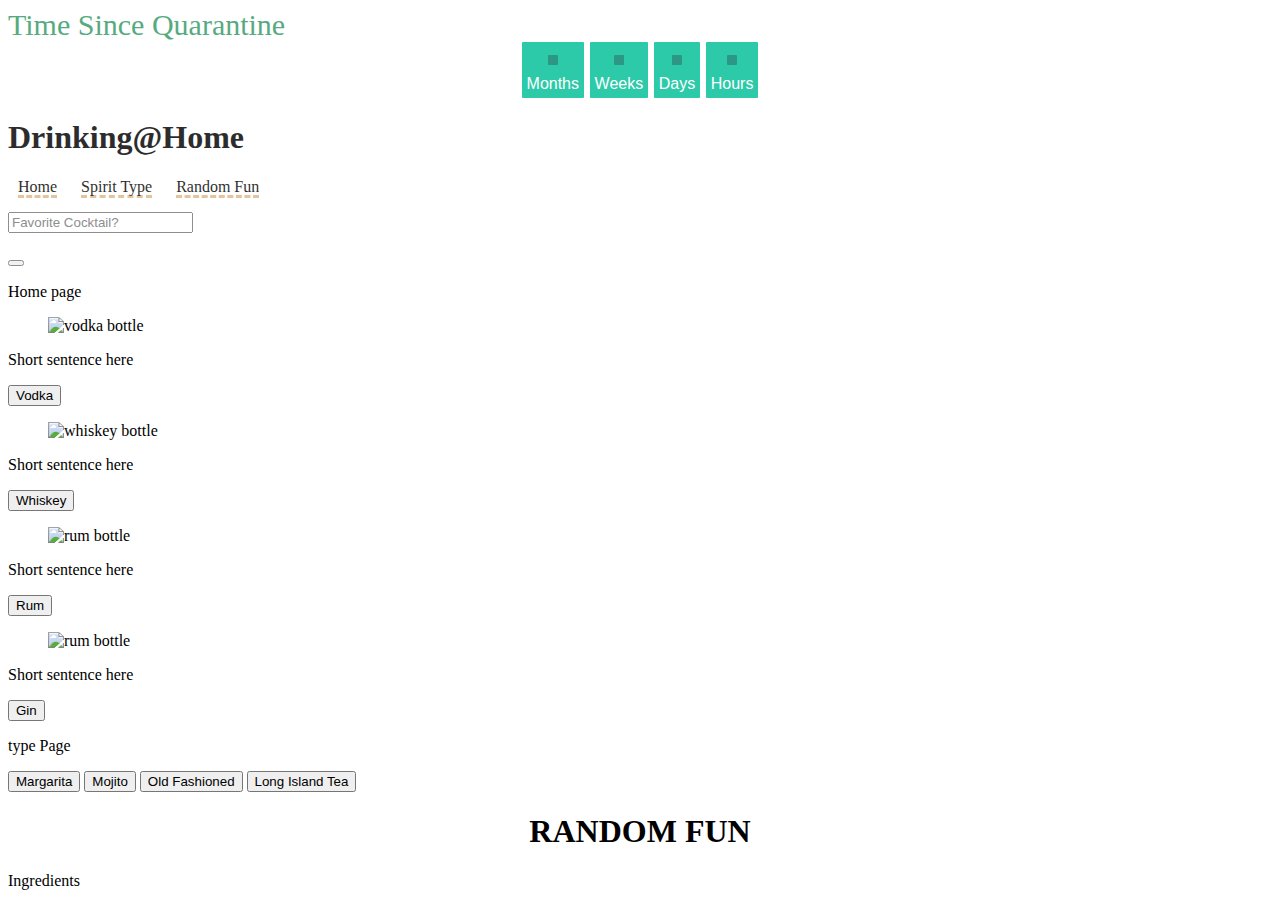
==== homepage.html @ ec7b484a "search bar html" ====
<!DOCTYPE html>
<html>

<head>
    <meta charset="utf-8" />
    <meta name="viewport" content="width=device-width, initial-scale=1" />
    <title>Drinking@Home</title>
    <link rel="stylesheet" href="https://cdn.jsdelivr.net/npm/bulma@0.8.2/css/bulma.min.css" />
    <script defer src="https://use.fontawesome.com/releases/v5.3.1/js/all.js"></script>
    <script src="https://cdnjs.cloudflare.com/ajax/libs/moment.js/2.24.0/moment.min.js"></script>
    <script src="https://cdnjs.cloudflare.com/ajax/libs/jquery/3.5.0/jquery.min.js"></script>
    <link href="./assets/CSS/agecheck.css" rel="stylesheet">
    <script src="./assets/JS/jquery.agecheck.js"></script>
    <link rel="stylesheet" href="./assets/CSS/style.css">
</head>

<body>
    <section class="hero">
        <div class="hero is-light">
            <div class="hero-light transparent">
                <div class="container">
                    <header class="has-text-centered">Time Since Quarantine</header>
                    <div id="clockdiv" display="is-inline-block">
                        <div>
                            <span class="months" id="months"></span>
                            <div class="smalltext">Months</div>
                        </div>
                        <div>
                            <span class="weeks" id="weeks"></span>
                            <div class="smalltext">Weeks</div>
                        </div>
                        <div>
                            <span class="days" id="days"></span>
                            <div class="smalltext">Days</div>
                        </div>
                        <div>
                            <span class="minutes" id="hours"></span>
                            <div class="smalltext">Hours</div>
                        </div>
                    </div>
                </div>
                <h1 class="title is-1">Drinking@Home</h1>
                <!-- NAV BAR -->
                <navbar>
                    <div class="navbar-start">
                        <a id="nav-btn" class="nav-item is-tab is-active home">Home</a>
                        <a id="nav-btn" class="nav-item is-tab spirit">Spirit Type</a>
                        <a id="nav-btn" class="nav-item is-tab fun">Random Fun</a>
                    </div>
                    <div class="navbar-end"></div>        
                        <div class="navbar-item">
                            <div class="field is-grouped">
                                <p class="control">
                                    <input class="input" id="user-input" type="text" placeholder="Favorite Cocktail?">
                                </p>
                                <p class="control">
                                    <a class="button is-primary">
                                        <button type="search" id="search-cocktails" class="btn btn-primary fas fa-search"></button>
                                    </a>
                                </p>    
                            </div>
                        </div>
                    </div>
                </navbar>
            </div>
        </div>
                            
                    
        <!-- Home Page  -->
        <div id="home-pg" class="hero is-info">
            <div class="hero-info">
                <p>Home page</p>
            </div>
        </div>
        <div id="spirit-pg" class="hero is-hidden">
            <div class="spirit-pg">
                <div class="columns is-multiline">
                    <div class="column is-one-fourth card-large">
                        <div class="card-image">
                            <figure class="image">
                                <img src="https://www.thecocktaildb.com/images/ingredients/vodka.png" alt="vodka bottle">
                            </figure>
                        </div>
                        <div class="card-content">
                            <p> Short sentence here</p>
                            <button class="button is-primary is-light vodka spirit" id="vodka">Vodka</button>
                        </div>
                    </div>
                    <div class="column is-one-fourth card-large">
                        <div class="card-image">
                            <figure class="image">
                                <img src="https://www.thecocktaildb.com/images/ingredients/whiskey.png" alt="whiskey bottle">
                            </figure>
                        </div>
                        <div class="card-content">
                            <p>Short sentence here</p>
                            <button class="button is-primary is-light whiskey spirit" id="whiskey">Whiskey</button>
                        </div>
                    </div>
                    <div class="column is-one-fourth card-large">
                        <div class="card-image">
                            <figure class="image">
                                <img src="https://www.thecocktaildb.com/images/ingredients/rum.png" alt="rum bottle">
                            </figure>
                        </div>
                        <div class="card-content">
                            <p>Short sentence here</p>
                            <button class="button is-primary is-light rum spirit" id="rum">Rum</button>
                        </div>
                    </div>
                    <div class="column is-one-fourth card-large">
                        <div class="card-image">
                            <figure class="image">
                                <img src="https://www.thecocktaildb.com/images/ingredients/gin.png" alt="rum bottle">
                            </figure>
                        </div>
                        <div class="card-content">
                            <p>Short sentence here</p>
                            <button class="button is-primary is-light gin spirit" id="gin">Gin</button>
                        </div>
                    </div>
                    <div class="spirit-recipes column is-full"> </div>
                </div>
            </div>
        </div>
        <!-- Recipes by Type -->
        <div id="type-pg" class="hero is-warning is-hidden">
            <div class="hero-warning">
                <p>type Page</p>
                <button class="button is-link cocktail" id="margarita">Margarita</button>
                <button class="button is-link cocktail" id="mojito">Mojito</button>
                <button class="button is-link cocktail" id="old fashioned">Old Fashioned</button>
                <button class="button is-link cocktail" id="long island tea">Long Island Tea</button>
            </div>
        </div>
        <!-- Fun page -->
        <div id="fun-pg" class="hero is-link is-hidden">
            <div class="hero-link">
                <h1 class="title text-center">RANDOM FUN</h1>
            </div>
            <div class="hero-body">
                <div class="tile is-ancestor">
                    <div class="tile is-vertical is-8">
                        <div class="tile">
                            <div class="tile is-parent is-vertical">
                                <article class="tile is-child notification is-warning">
                                    <figure class="image is-square">
                                        <div id="gif-img" class="tile"></div>
                                    </figure>
                                </article>
                            </div>
                            <div class="tile is-parent">
                                <article class="tile is-child notification is-danger">
                                    <p class="title text-center"><span id="random-drink-name"></span></p>
                                    <figure class="image is-4by3">
                                        <div id="random-drink-fun" class="tile"></div>
                                    </figure>
                                </article>
                            </div>
                        </div>
                    </div>
                    <div class="tile is-parent">
                        <article class="tile is-child notification is-success">
                            <div class="content">
                                <p class="title">Ingredients</p>
                                <div class="subtitle">
                                    <ul id="ingredients"></ul>
                                </div>
                            </div>
                        </article>
                    </div>
                </div>
            </div>
        </div>
    </section>
</body>




<script src="./assets/JS/script.js"></script>

</html>
---- assets/CSS/style.css ----
img {

    height: 20%;
    width: 20%;

}

#nav-btn {
color: black;
border-bottom: dashed;
border-color: burlywood;
margin: 10px;
}


header {
    color: #396;
    font-weight: 100;
    font-size: 30px;
}
  
#clockdiv{
    font-family: sans-serif;
    color: #fff;
    font-weight: 100;
    text-align: center;
    font-size: 20px;
}
  
#clockdiv > div{
    padding: 5px;
    border-radius: 1px;
    background: #00BF96;
    display: inline-block;
}

#clockdiv div > span{
    padding: 5px;
    border-radius: 1px;
    background: #00816A;
    display: inline-block;
}

.smalltext{
    padding-top: 5px;
    font-size: 16px;
}

.nav-bar {
    margin-bottom: 5%;
}

.slide-image {
    height: 550px;
    width: 350px; 
    display: block;
}

.text-center {
    text-align: center;
}

.hero-light.transparent {
    background: url(https://imagesvc.meredithcorp.io/v3/mm/image?url=https%3A%2F%2Fstatic.onecms.io%2Fwp-content%2Fuploads%2Fsites%2F9%2F2019%2F02%2Fcocktail-books-blog0219.jpg);
    zoom: 1;
    filter: alpha(opacity=50);
    opacity: 0.825;
}
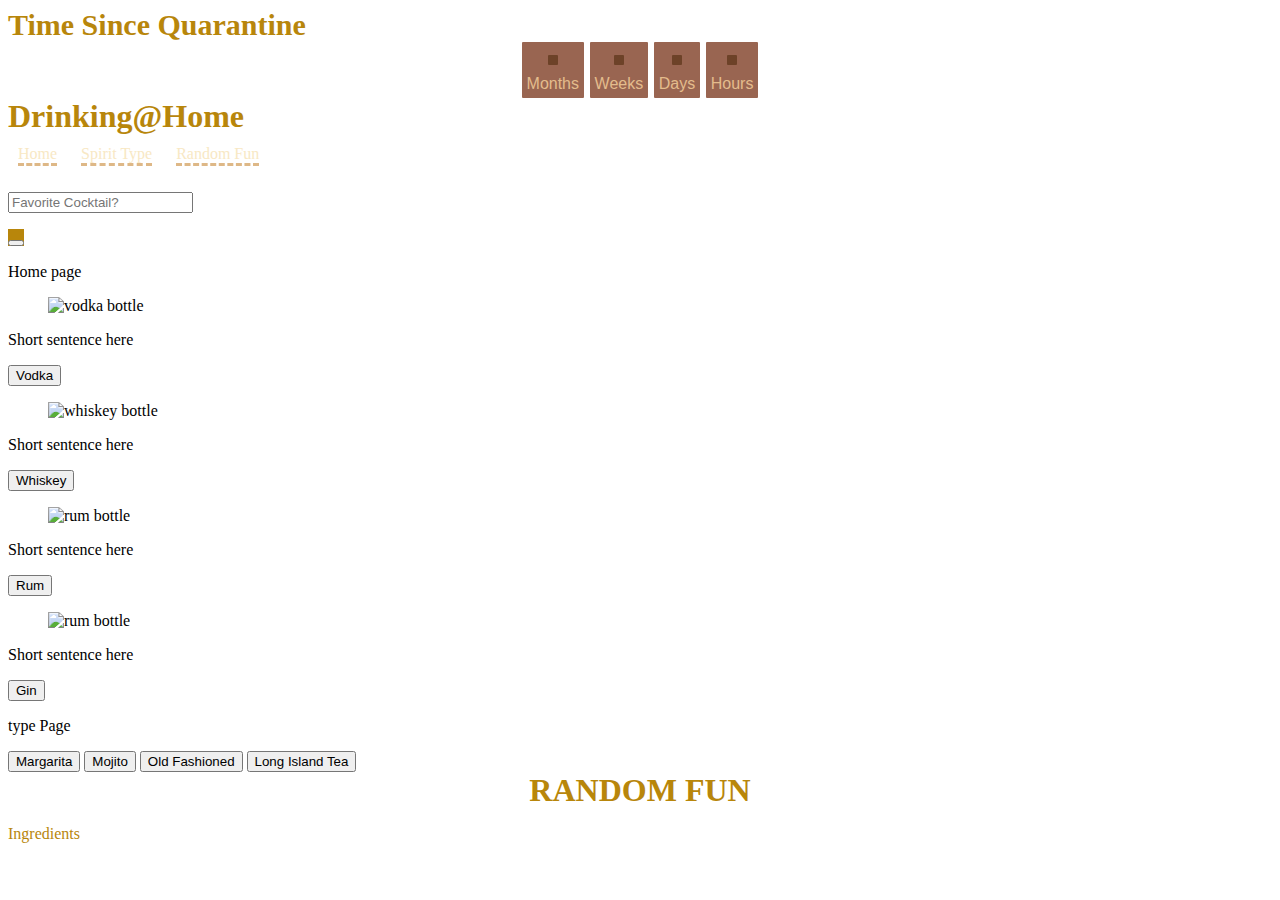
==== commit 92e8c1a0: "styling html" ====
--- a/homepage.html
+++ b/homepage.html
@@ -17,7 +17,7 @@
 <body>
     <section class="hero">
         <div class="hero is-light">
-            <div class="hero-light transparent">
+            <div class="hero-light" style="background-image: url(https://i.imgur.com/EZJLDxR.png?1)">
                 <div class="container">
                     <header class="has-text-centered">Time Since Quarantine</header>
                     <div id="clockdiv" display="is-inline-block">
@@ -39,22 +39,21 @@
                         </div>
                     </div>
                 </div>
-                <h1 class="title is-1">Drinking@Home</h1>
+                <h1 class="title">Drinking@Home</h1>
                 <!-- NAV BAR -->
                 <navbar>
                     <div class="navbar-start">
                         <a id="nav-btn" class="nav-item is-tab is-active home">Home</a>
                         <a id="nav-btn" class="nav-item is-tab spirit">Spirit Type</a>
                         <a id="nav-btn" class="nav-item is-tab fun">Random Fun</a>
-                    </div>
-                    <div class="navbar-end"></div>        
-                        <div class="navbar-item">
+                        <div class="navbar-end">      
+                        <div class="navbar-item is-pulled-right">
                             <div class="field is-grouped">
                                 <p class="control">
                                     <input class="input" id="user-input" type="text" placeholder="Favorite Cocktail?">
                                 </p>
                                 <p class="control">
-                                    <a class="button is-primary">
+                                    <a class="button">
                                         <button type="search" id="search-cocktails" class="btn btn-primary fas fa-search"></button>
                                     </a>
                                 </p>    
@@ -64,6 +63,8 @@
                 </navbar>
             </div>
         </div>
+                        
+                    
                             
                     
         <!-- Home Page  -->
--- a/assets/CSS/style.css
+++ b/assets/CSS/style.css
@@ -1,27 +1,28 @@
-img {
-
-    height: 20%;
-    width: 20%;
-
+.hero.is-light .title {
+    margin: 0%;
+    color: darkgoldenrod;
 }
 
+
 #nav-btn {
-color: black;
+color: rgb(248, 232, 196);
 border-bottom: dashed;
 border-color: burlywood;
 margin: 10px;
+display: inline-block;
 }
 
 
 header {
-    color: #396;
+    color: darkgoldenrod;
     font-weight: 100;
     font-size: 30px;
+    font-weight: bold;
 }
   
 #clockdiv{
     font-family: sans-serif;
-    color: #fff;
+    color: rgb(228, 188, 140);
     font-weight: 100;
     text-align: center;
     font-size: 20px;
@@ -30,14 +31,14 @@
 #clockdiv > div{
     padding: 5px;
     border-radius: 1px;
-    background: #00BF96;
+    background: rgba(107, 31, 1, 0.685);
     display: inline-block;
 }
 
 #clockdiv div > span{
     padding: 5px;
     border-radius: 1px;
-    background: #00816A;
+    background: rgba(68, 34, 2, 0.514);
     display: inline-block;
 }
 
@@ -60,10 +61,7 @@
     text-align: center;
 }
 
-.hero-light.transparent {
-    background: url(https://imagesvc.meredithcorp.io/v3/mm/image?url=https%3A%2F%2Fstatic.onecms.io%2Fwp-content%2Fuploads%2Fsites%2F9%2F2019%2F02%2Fcocktail-books-blog0219.jpg);
-    zoom: 1;
-    filter: alpha(opacity=50);
-    opacity: 0.825;
-} 
-
+a.button {
+    background-color: darkgoldenrod;
+    color: rgb(68, 41, 8);
+}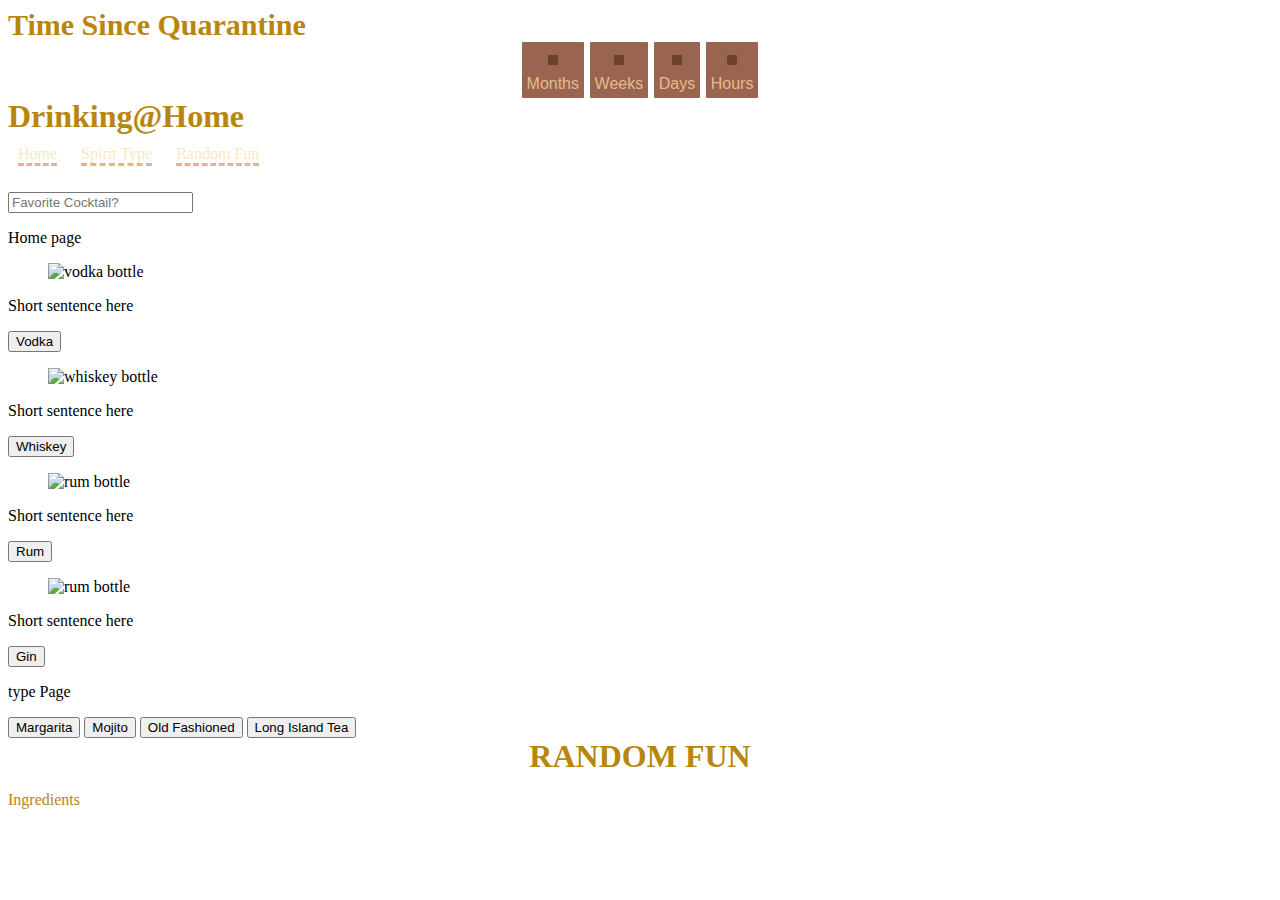
==== commit c58f28e4: "changing search" ====
--- a/homepage.html
+++ b/homepage.html
@@ -53,8 +53,10 @@
                                     <input class="input" id="user-input" type="text" placeholder="Favorite Cocktail?">
                                 </p>
                                 <p class="control">
-                                    <a class="button">
-                                        <button type="search" id="search-cocktails" class="btn btn-primary fas fa-search"></button>
+                                    <a class="button" id="search-cocktails">
+                                        <span class="icon">
+                                            <i class="fas fa-search" aria-hidden="true"></i>
+                                        </span>
                                     </a>
                                 </p>    
                             </div>
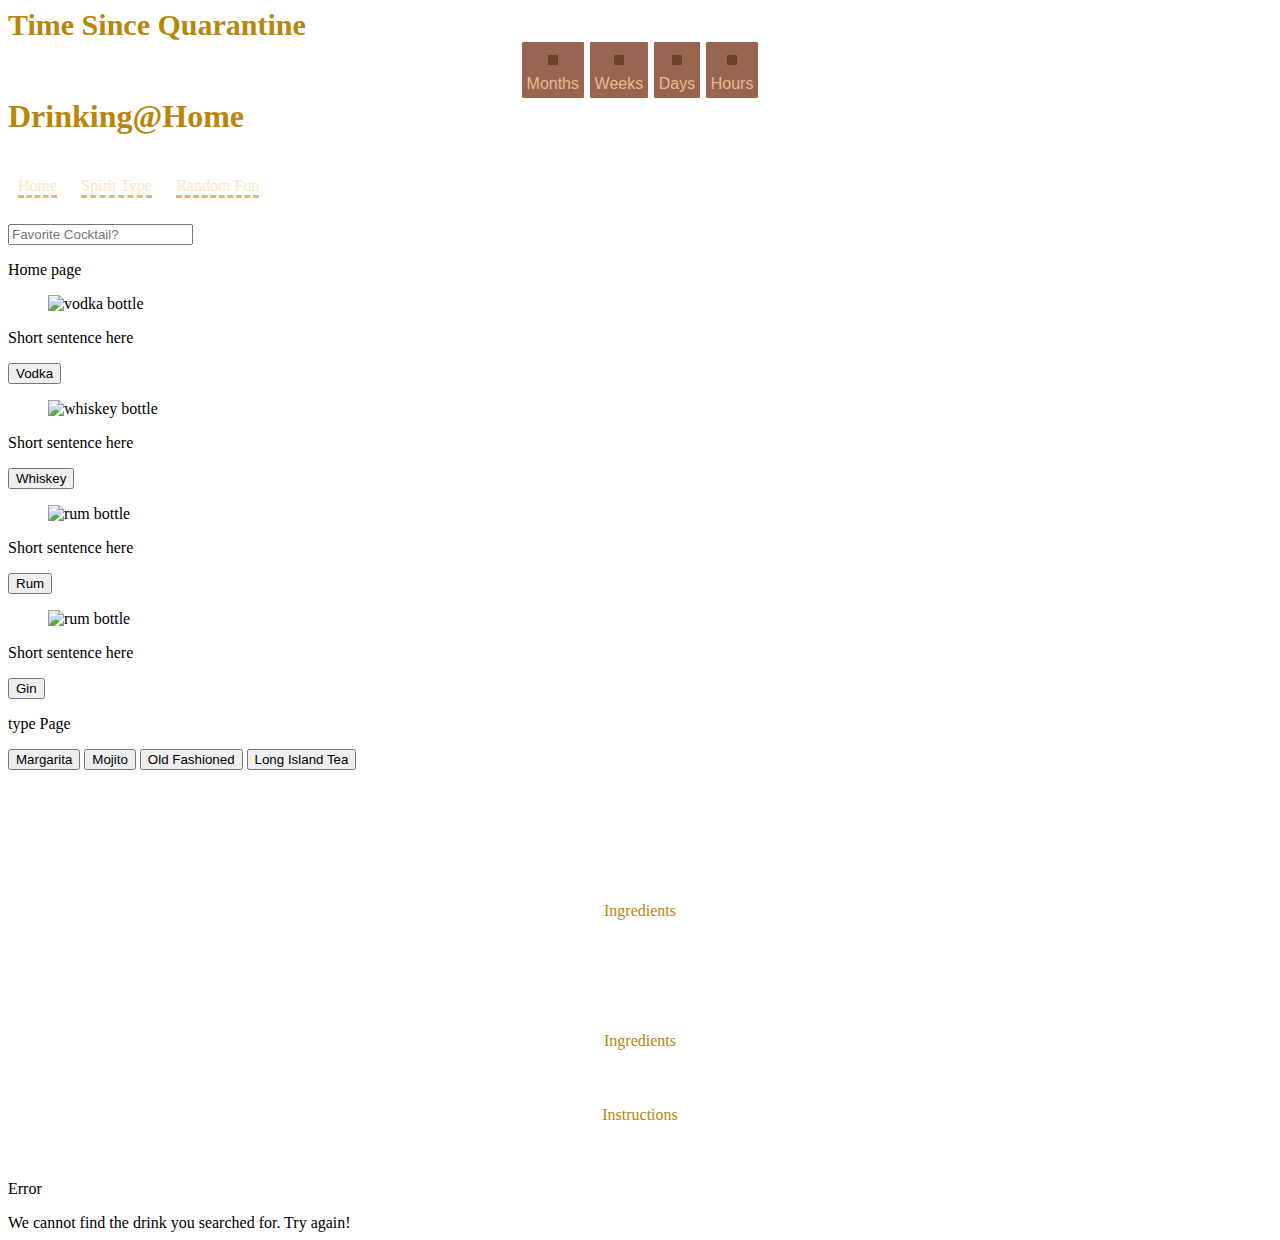
==== commit 87494018: "add search page" ====
--- a/homepage.html
+++ b/homepage.html
@@ -2,185 +2,231 @@
 <html>
 
 <head>
-    <meta charset="utf-8" />
-    <meta name="viewport" content="width=device-width, initial-scale=1" />
-    <title>Drinking@Home</title>
-    <link rel="stylesheet" href="https://cdn.jsdelivr.net/npm/bulma@0.8.2/css/bulma.min.css" />
-    <script defer src="https://use.fontawesome.com/releases/v5.3.1/js/all.js"></script>
-    <script src="https://cdnjs.cloudflare.com/ajax/libs/moment.js/2.24.0/moment.min.js"></script>
-    <script src="https://cdnjs.cloudflare.com/ajax/libs/jquery/3.5.0/jquery.min.js"></script>
-    <link href="./assets/CSS/agecheck.css" rel="stylesheet">
-    <script src="./assets/JS/jquery.agecheck.js"></script>
-    <link rel="stylesheet" href="./assets/CSS/style.css">
+  <meta charset="utf-8" />
+  <meta name="viewport" content="width=device-width, initial-scale=1" />
+  <title>Drinking@Home</title>
+  <link rel="stylesheet" href="https://cdn.jsdelivr.net/npm/bulma@0.8.2/css/bulma.min.css" />
+  <script defer src="https://use.fontawesome.com/releases/v5.3.1/js/all.js"></script>
+  <script src="https://cdnjs.cloudflare.com/ajax/libs/moment.js/2.24.0/moment.min.js"></script>
+  <script src="https://cdnjs.cloudflare.com/ajax/libs/jquery/3.5.0/jquery.min.js"></script>
+  <link href="./assets/CSS/agecheck.css" rel="stylesheet">
+  <script src="./assets/JS/jquery.agecheck.js"></script>
+  <link rel="stylesheet" href="./assets/CSS/style.css">
 </head>
 
 <body>
-    <section class="hero">
-        <div class="hero is-light">
-            <div class="hero-light" style="background-image: url(https://i.imgur.com/EZJLDxR.png?1)">
-                <div class="container">
-                    <header class="has-text-centered">Time Since Quarantine</header>
-                    <div id="clockdiv" display="is-inline-block">
-                        <div>
-                            <span class="months" id="months"></span>
-                            <div class="smalltext">Months</div>
-                        </div>
-                        <div>
-                            <span class="weeks" id="weeks"></span>
-                            <div class="smalltext">Weeks</div>
-                        </div>
-                        <div>
-                            <span class="days" id="days"></span>
-                            <div class="smalltext">Days</div>
-                        </div>
-                        <div>
-                            <span class="minutes" id="hours"></span>
-                            <div class="smalltext">Hours</div>
-                        </div>
+  <section class="hero">
+    <div class="hero is-light">
+      <div class="hero-light" style="background-image: url(https://i.imgur.com/EZJLDxR.png?1)">
+        <div class="container">
+          <header class="has-text-centered">Time Since Quarantine</header>
+          <div id="clockdiv" display="is-inline-block">
+            <div>
+              <span class="months" id="months"></span>
+              <div class="smalltext">Months</div>
+            </div>
+            <div>
+              <span class="weeks" id="weeks"></span>
+              <div class="smalltext">Weeks</div>
+            </div>
+            <div>
+              <span class="days" id="days"></span>
+              <div class="smalltext">Days</div>
+            </div>
+            <div>
+              <span class="minutes" id="hours"></span>
+              <div class="smalltext">Hours</div>
+            </div>
+          </div>
+        </div>
+        <h1 class="title">Drinking@Home</h1>
+        <!-- NAV BAR -->
+        <navbar>
+          <div class="navbar-start">
+            <a id="nav-btn" class="nav-item is-tab is-active home">Home</a>
+            <a id="nav-btn" class="nav-item is-tab spirit">Spirit Type</a>
+            <a id="nav-btn" class="nav-item is-tab fun">Random Fun</a>
+            <div class="navbar-end">
+              <div class="navbar-item is-pulled-right">
+                <div class="field is-grouped">
+                  <p class="control">
+                    <input class="input" id="user-input" type="text" placeholder="Favorite Cocktail?">
+                  </p>
+                  <p class="control">
+                    <a class="button" id="search-cocktails">
+                      <span class="icon">
+                        <i class="fas fa-search" aria-hidden="true"></i>
+                      </span>
+                    </a>
+                  </p>
+                </div>
+              </div>
+            </div>
+        </navbar>
+      </div>
+    </div>
+
+    <!-- Home Page  -->
+    <div id="home-pg" class="hero is-info">
+      <div class="hero-info">
+        <p>Home page</p>
+      </div>
+    </div>
+    <div id="spirit-pg" class="hero is-hidden">
+      <div class="spirit-pg">
+        <div class="columns is-multiline">
+          <div class="column is-one-fourth card-large">
+            <div class="card-image">
+              <figure class="image">
+                <img src="https://www.thecocktaildb.com/images/ingredients/vodka.png" alt="vodka bottle">
+              </figure>
+            </div>
+            <div class="card-content">
+              <p> Short sentence here</p>
+              <button class="button is-primary is-light vodka spirit" id="vodka">Vodka</button>
+            </div>
+          </div>
+          <div class="column is-one-fourth card-large">
+            <div class="card-image">
+              <figure class="image">
+                <img src="https://www.thecocktaildb.com/images/ingredients/whiskey.png" alt="whiskey bottle">
+              </figure>
+            </div>
+            <div class="card-content">
+              <p>Short sentence here</p>
+              <button class="button is-primary is-light whiskey spirit" id="whiskey">Whiskey</button>
+            </div>
+          </div>
+          <div class="column is-one-fourth card-large">
+            <div class="card-image">
+              <figure class="image">
+                <img src="https://www.thecocktaildb.com/images/ingredients/rum.png" alt="rum bottle">
+              </figure>
+            </div>
+            <div class="card-content">
+              <p>Short sentence here</p>
+              <button class="button is-primary is-light rum spirit" id="rum">Rum</button>
+            </div>
+          </div>
+          <div class="column is-one-fourth card-large">
+            <div class="card-image">
+              <figure class="image">
+                <img src="https://www.thecocktaildb.com/images/ingredients/gin.png" alt="rum bottle">
+              </figure>
+            </div>
+            <div class="card-content">
+              <p>Short sentence here</p>
+              <button class="button is-primary is-light gin spirit" id="gin">Gin</button>
+            </div>
+          </div>
+          <div class="spirit-recipes column is-full"> </div>
+        </div>
+      </div>
+    </div>
+    <!-- Recipes by Type -->
+    <div id="type-pg" class="hero is-warning is-hidden">
+      <div class="hero-warning">
+        <p>type Page</p>
+        <button class="button is-link cocktail" id="margarita">Margarita</button>
+        <button class="button is-link cocktail" id="mojito">Mojito</button>
+        <button class="button is-link cocktail" id="old fashioned">Old Fashioned</button>
+        <button class="button is-link cocktail" id="long island tea">Long Island Tea</button>
+      </div>
+    </div>
+    <!-- Fun page -->
+    <div id="fun-pg" class="hero is-link is-hidden">
+      <div class="hero-body">
+        <div class="tile is-ancestor">
+          <div class="tile is-vertical is-8">
+            <div class="tile">
+              <div class="tile is-parent is-vertical">
+                <article class="tile is-child notification is-info">
+                  <figure class="image is-square">
+                    <div id="gif-img" class="tile"></div>
+                  </figure>
+                </article>
+              </div>
+              <div class="tile is-parent">
+                <article class="tile is-child notification is-info">
+                  <p class="title text-center"><span id="random-drink-name"></span></p>
+                  <figure class="image is-4by3">
+                    <div id="random-drink-fun" class="tile"></div>
+                  </figure>
+                </article>
+              </div>
+            </div>
+          </div>
+          <div class="tile is-parent">
+            <article class="tile is-child notification is-info">
+              <div class="content">
+                <p class="title text-center">Ingredients</p>
+                <div class="subtitle">
+                  <ul id="ingredients"></ul>
+                </div>
+              </div>
+            </article>
+          </div>
+        </div>
+      </div>
+    </div>
+
+    <!-- Search Page -->
+    <div id="search-pg" class="hero is-link is-hidden">
+      <div class="hero-body">
+        <div class="tile is-ancestor">
+          <div class="tile is-vertical is-8">
+            <div class="tile">
+              <div class="tile is-parent is-vertical">
+                <article class="tile is-child notification is-info">
+                  <p class="title text-center"><span id="search-drink-name"></span></p>
+                  <figure class="image is-4by3">
+                    <div id="search-drink-img" class="tile"></div>
+                  </figure>
+                </article>
+              </div>
+              <div class="tile is-parent">
+                <article class="tile is-child notification is-info">
+                  <div class="content">
+                    <p class="title text-center">Ingredients</p>
+                    <div class="subtitle">
+                      <ul id="search-ingredients"></ul>
                     </div>
-                </div>
-                <h1 class="title">Drinking@Home</h1>
-                <!-- NAV BAR -->
-                <navbar>
-                    <div class="navbar-start">
-                        <a id="nav-btn" class="nav-item is-tab is-active home">Home</a>
-                        <a id="nav-btn" class="nav-item is-tab spirit">Spirit Type</a>
-                        <a id="nav-btn" class="nav-item is-tab fun">Random Fun</a>
-                        <div class="navbar-end">      
-                        <div class="navbar-item is-pulled-right">
-                            <div class="field is-grouped">
-                                <p class="control">
-                                    <input class="input" id="user-input" type="text" placeholder="Favorite Cocktail?">
-                                </p>
-                                <p class="control">
-                                    <a class="button" id="search-cocktails">
-                                        <span class="icon">
-                                            <i class="fas fa-search" aria-hidden="true"></i>
-                                        </span>
-                                    </a>
-                                </p>    
-                            </div>
-                        </div>
-                    </div>
-                </navbar>
-            </div>
-        </div>
-                        
-                    
-                            
-                    
-        <!-- Home Page  -->
-        <div id="home-pg" class="hero is-info">
-            <div class="hero-info">
-                <p>Home page</p>
-            </div>
-        </div>
-        <div id="spirit-pg" class="hero is-hidden">
-            <div class="spirit-pg">
-                <div class="columns is-multiline">
-                    <div class="column is-one-fourth card-large">
-                        <div class="card-image">
-                            <figure class="image">
-                                <img src="https://www.thecocktaildb.com/images/ingredients/vodka.png" alt="vodka bottle">
-                            </figure>
-                        </div>
-                        <div class="card-content">
-                            <p> Short sentence here</p>
-                            <button class="button is-primary is-light vodka spirit" id="vodka">Vodka</button>
-                        </div>
-                    </div>
-                    <div class="column is-one-fourth card-large">
-                        <div class="card-image">
-                            <figure class="image">
-                                <img src="https://www.thecocktaildb.com/images/ingredients/whiskey.png" alt="whiskey bottle">
-                            </figure>
-                        </div>
-                        <div class="card-content">
-                            <p>Short sentence here</p>
-                            <button class="button is-primary is-light whiskey spirit" id="whiskey">Whiskey</button>
-                        </div>
-                    </div>
-                    <div class="column is-one-fourth card-large">
-                        <div class="card-image">
-                            <figure class="image">
-                                <img src="https://www.thecocktaildb.com/images/ingredients/rum.png" alt="rum bottle">
-                            </figure>
-                        </div>
-                        <div class="card-content">
-                            <p>Short sentence here</p>
-                            <button class="button is-primary is-light rum spirit" id="rum">Rum</button>
-                        </div>
-                    </div>
-                    <div class="column is-one-fourth card-large">
-                        <div class="card-image">
-                            <figure class="image">
-                                <img src="https://www.thecocktaildb.com/images/ingredients/gin.png" alt="rum bottle">
-                            </figure>
-                        </div>
-                        <div class="card-content">
-                            <p>Short sentence here</p>
-                            <button class="button is-primary is-light gin spirit" id="gin">Gin</button>
-                        </div>
-                    </div>
-                    <div class="spirit-recipes column is-full"> </div>
-                </div>
-            </div>
-        </div>
-        <!-- Recipes by Type -->
-        <div id="type-pg" class="hero is-warning is-hidden">
-            <div class="hero-warning">
-                <p>type Page</p>
-                <button class="button is-link cocktail" id="margarita">Margarita</button>
-                <button class="button is-link cocktail" id="mojito">Mojito</button>
-                <button class="button is-link cocktail" id="old fashioned">Old Fashioned</button>
-                <button class="button is-link cocktail" id="long island tea">Long Island Tea</button>
-            </div>
-        </div>
-        <!-- Fun page -->
-        <div id="fun-pg" class="hero is-link is-hidden">
-            <div class="hero-link">
-                <h1 class="title text-center">RANDOM FUN</h1>
-            </div>
-            <div class="hero-body">
-                <div class="tile is-ancestor">
-                    <div class="tile is-vertical is-8">
-                        <div class="tile">
-                            <div class="tile is-parent is-vertical">
-                                <article class="tile is-child notification is-warning">
-                                    <figure class="image is-square">
-                                        <div id="gif-img" class="tile"></div>
-                                    </figure>
-                                </article>
-                            </div>
-                            <div class="tile is-parent">
-                                <article class="tile is-child notification is-danger">
-                                    <p class="title text-center"><span id="random-drink-name"></span></p>
-                                    <figure class="image is-4by3">
-                                        <div id="random-drink-fun" class="tile"></div>
-                                    </figure>
-                                </article>
-                            </div>
-                        </div>
-                    </div>
-                    <div class="tile is-parent">
-                        <article class="tile is-child notification is-success">
-                            <div class="content">
-                                <p class="title">Ingredients</p>
-                                <div class="subtitle">
-                                    <ul id="ingredients"></ul>
-                                </div>
-                            </div>
-                        </article>
-                    </div>
-                </div>
-            </div>
-        </div>
-    </section>
+                  </div>
+                </article>
+              </div>
+            </div>
+          </div>
+          <div class="tile is-parent">
+            <article class="tile is-child notification is-info">
+              <div class="content">
+                <div>
+                  <p class="title text-center">Instructions</p>
+                </div>
+                <div class="subtitle">
+                  <p id="search-instructions"></p>
+                </div>
+              </div>
+            </article>
+          </div>
+        </div>
+      </div>
+    </div>
+
+    <!-- Error Page -->
+    <div id="search-error-pg" class="container mt-2 is-link is-hidden">
+      <article class="message is-danger">
+        <div class="message-header">
+          <p>Error</p>
+        </div>
+        <div class="message-body">
+          We cannot find the drink you searched for. Try again!
+        </div>
+      </article>
+    </div>
+  </section>
 </body>
 
-
-
-
 <script src="./assets/JS/script.js"></script>
+<script src="./assets/JS/search.js"></script>
 
 </html>--- a/assets/CSS/style.css
+++ b/assets/CSS/style.css
@@ -1,6 +1,7 @@
 .hero.is-light .title {
     margin: 0%;
     color: darkgoldenrod;
+    margin-bottom: 1em;
 }
 
 
@@ -64,4 +65,16 @@
 a.button {
     background-color: darkgoldenrod;
     color: rgb(68, 41, 8);
-}+}
+
+.mt-2 {
+ margin-top: 20px;
+}
+
+.img-radius {
+    border-radius: 2%;
+}
+
+.notification {
+    padding: 1.25rem 1.5rem 1.25rem 1.5rem !important;
+}
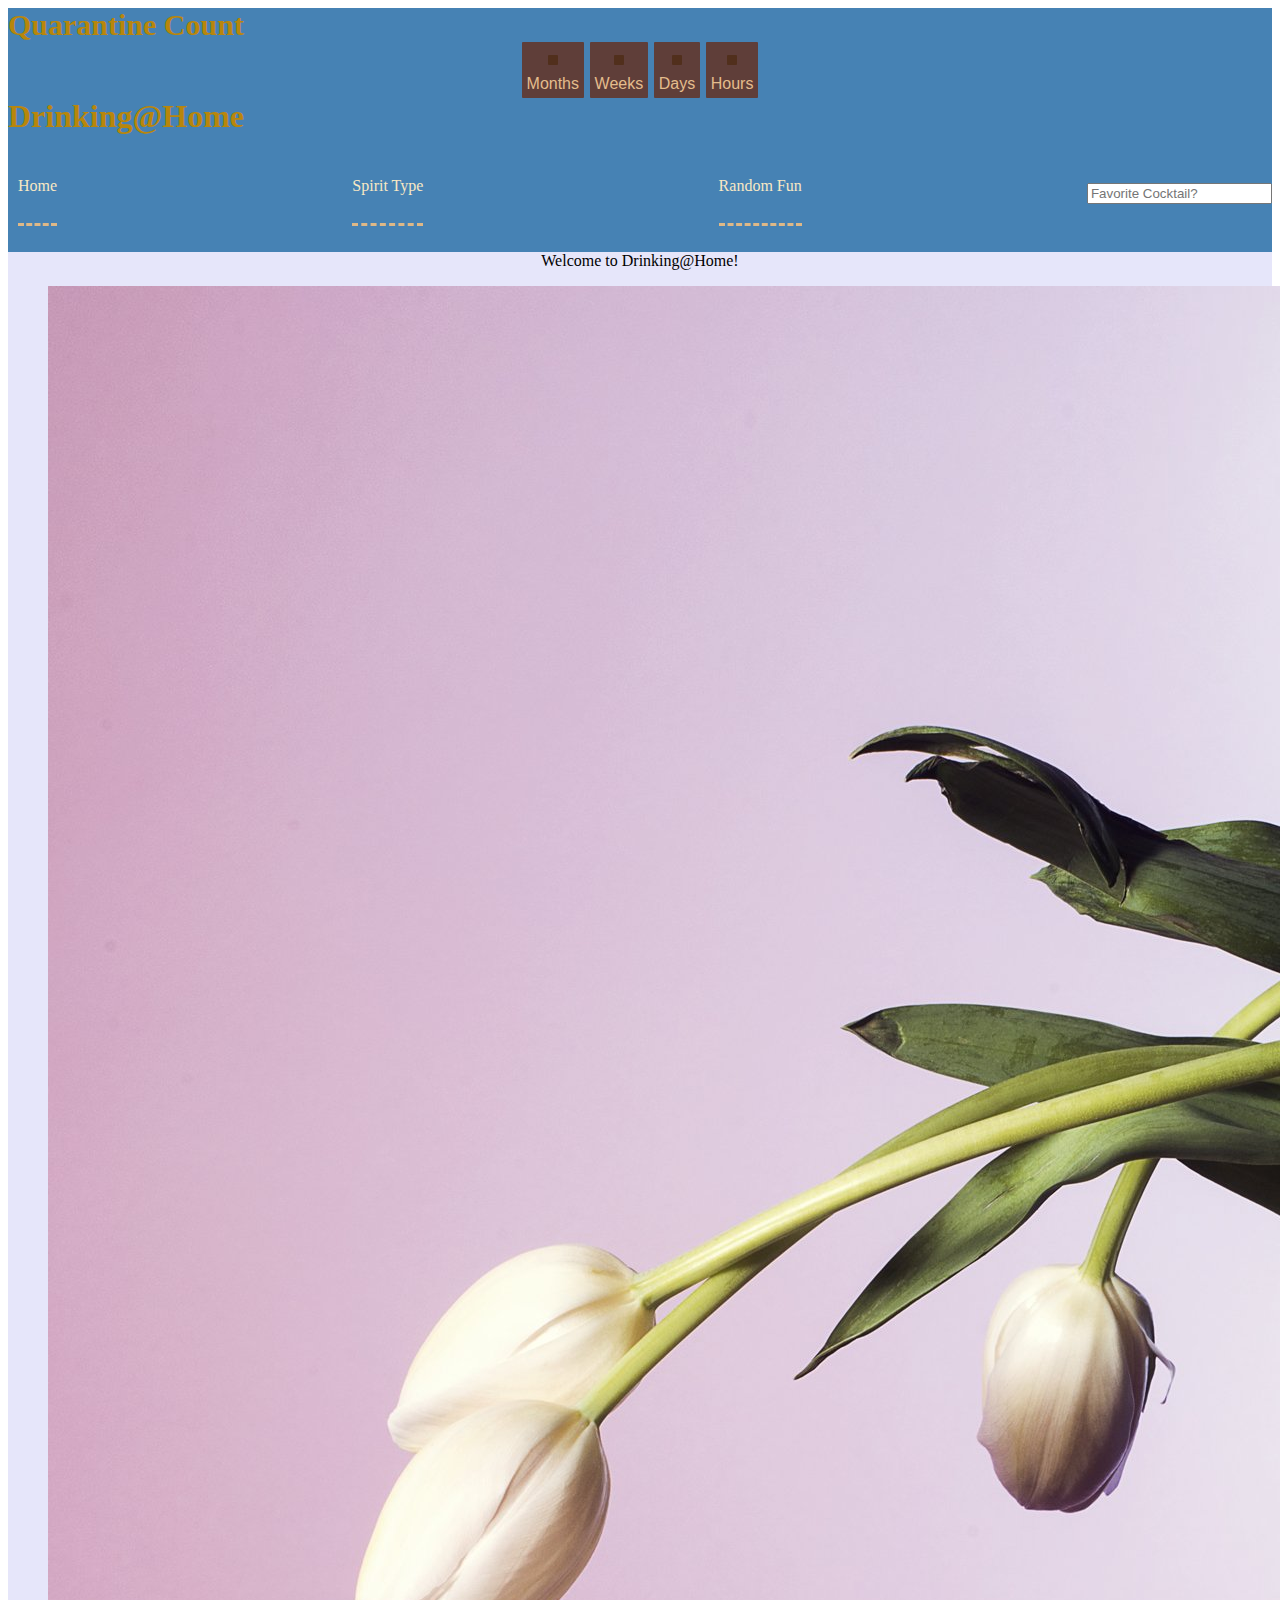
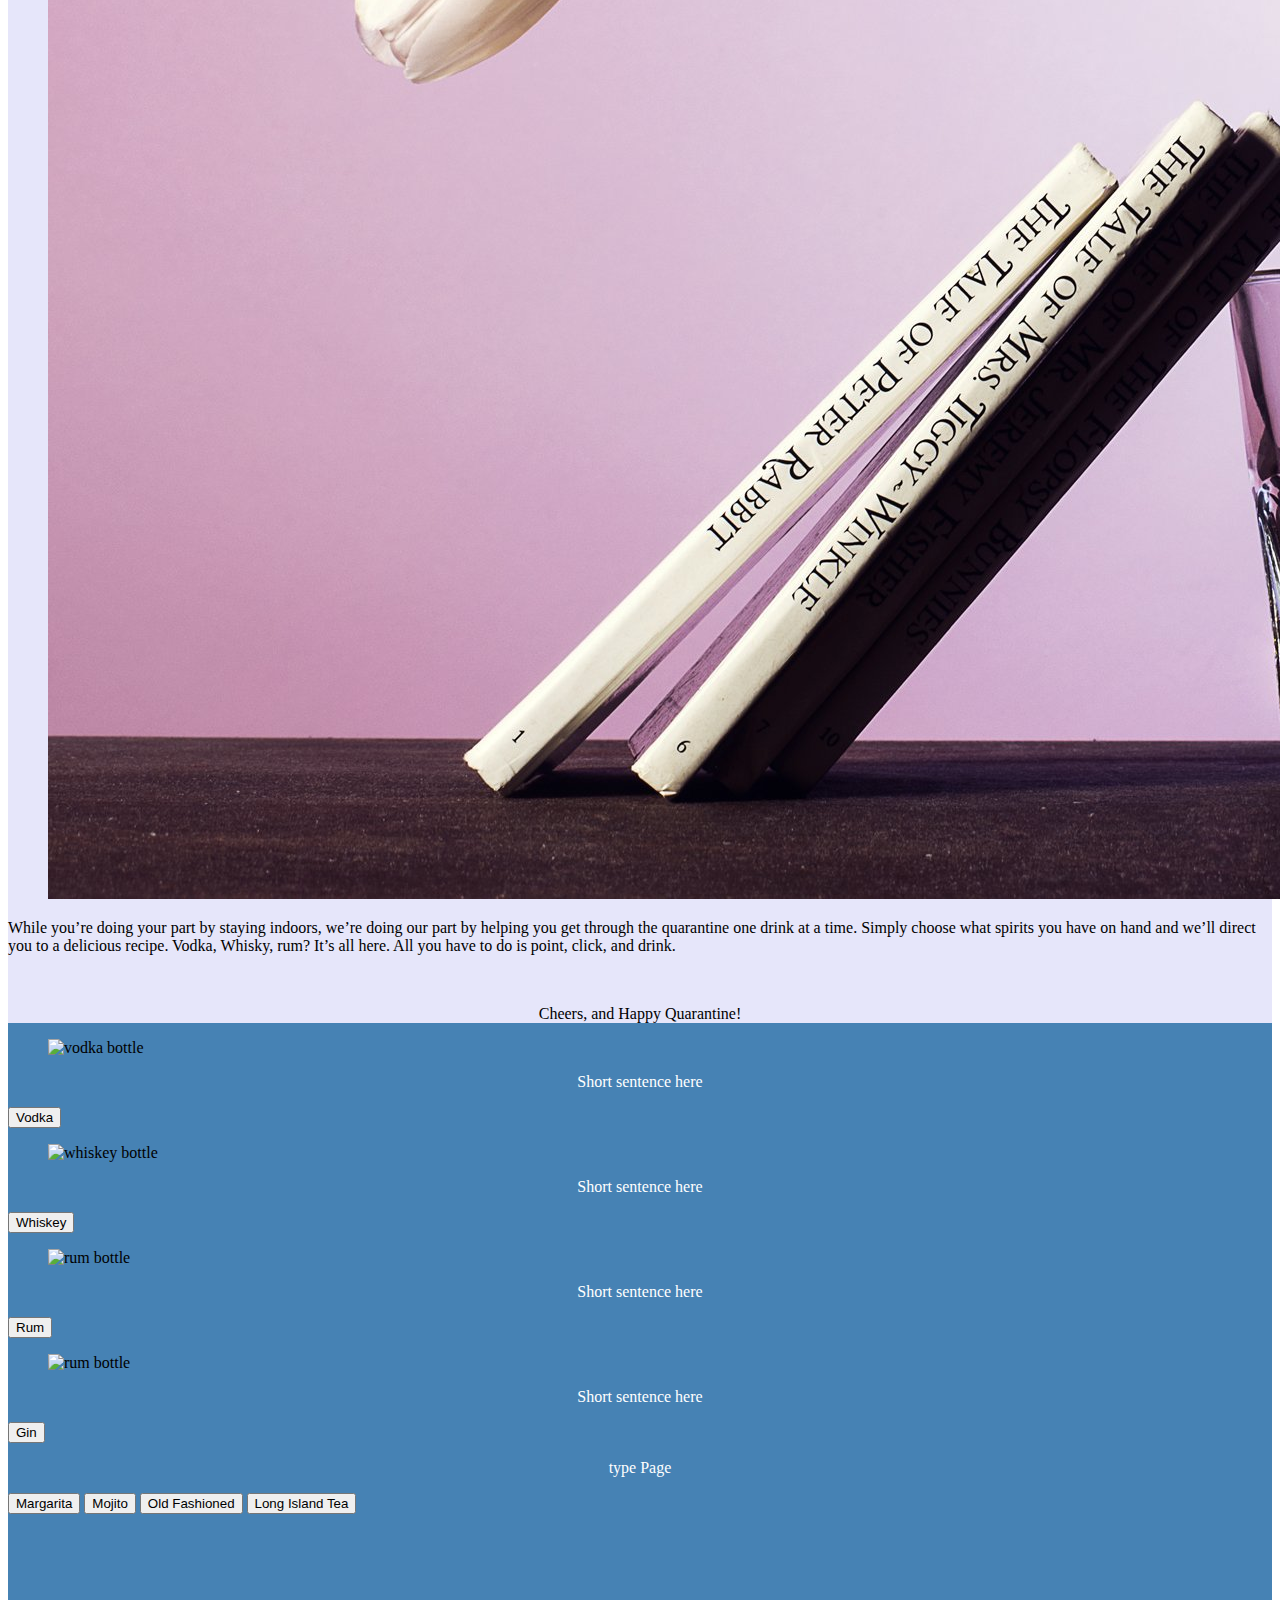
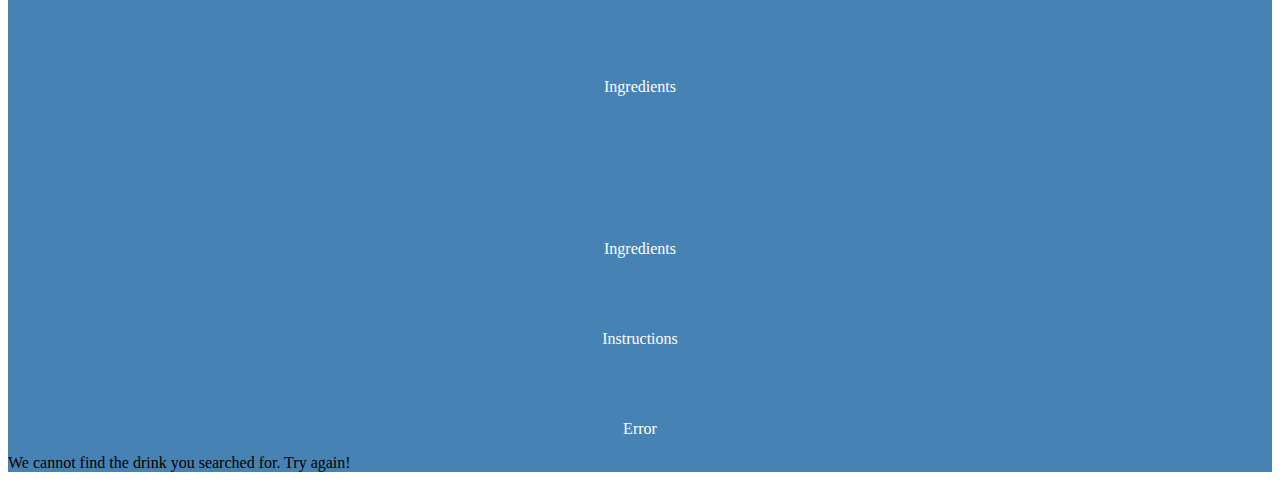
==== commit cf492de6: "adding homepage" ====
--- a/homepage.html
+++ b/homepage.html
@@ -12,14 +12,18 @@
   <link href="./assets/CSS/agecheck.css" rel="stylesheet">
   <script src="./assets/JS/jquery.agecheck.js"></script>
   <link rel="stylesheet" href="./assets/CSS/style.css">
+  <link rel="stylesheet" href="./assets/CSS/homepage.css">
 </head>
+  
+  
 
 <body>
   <section class="hero">
     <div class="hero is-light">
-      <div class="hero-light" style="background-image: url(https://i.imgur.com/EZJLDxR.png?1)">
+      <div class="hero-light" style="background-image: url(https://i.imgur.com/EZJLDxR.png?1); background-size: no-repeat">
+        <!--Quarantine Count-->
         <div class="container">
-          <header class="has-text-centered">Time Since Quarantine</header>
+          <header class="has-text-centered">Quarantine Count</header>
           <div id="clockdiv" display="is-inline-block">
             <div>
               <span class="months" id="months"></span>
@@ -39,6 +43,7 @@
             </div>
           </div>
         </div>
+        <!--Header-->
         <h1 class="title">Drinking@Home</h1>
         <!-- NAV BAR -->
         <navbar>
@@ -67,11 +72,38 @@
     </div>
 
     <!-- Home Page  -->
-    <div id="home-pg" class="hero is-info">
-      <div class="hero-info">
-        <p>Home page</p>
-      </div>
-    </div>
+    <div id="home-pg" class="hero">
+      <div class="hero-body">
+        <div class="title is-ancestor">
+          <div class="tile is-vertical is-8">
+            <div class="tile is-parent is-vertical">
+              <div class="title is-child box">
+                
+                <p>
+                  <span class="title2">Welcome to Drinking@Home!</span>
+                  <figure class="image is-128x128">
+                  <img src="./assets/tulips-drink-and-books.jpg" alt="whiskey drink and books" id="home-img"/>
+                </figure>
+                <p>
+                  <span class="paragraph">While you’re doing your part by staying indoors, we’re doing our part by helping you get through the
+                  quarantine one drink at a time. Simply choose what spirits you have on hand and we’ll direct you to a
+                  delicious recipe. Vodka, Whisky, rum? It’s all here. All you have to do is point, click, and drink.</span>
+                </p>
+                
+                <br>
+                <p>
+                  <span class="signature">Cheers, and Happy Quarantine!</span>
+                </p>
+              </div>
+            </div>
+          </div>
+        </div>
+      </div>
+    </div>
+    </div>
+    </div>
+              
+    <!-- Spirit Page-->
     <div id="spirit-pg" class="hero is-hidden">
       <div class="spirit-pg">
         <div class="columns is-multiline">
--- a/assets/CSS/homepage.css
+++ b/assets/CSS/homepage.css
@@ -0,0 +1,120 @@
+.hero.is-light .title {
+    margin: 0%;
+    color: darkgoldenrod;
+    margin-bottom: 1em;
+}
+
+
+#nav-btn {
+color: rgb(248, 232, 196);
+border-bottom: dashed;
+border-color: burlywood;
+margin: 10px;
+}
+
+
+header {
+    color: darkgoldenrod;
+    font-weight: 100;
+    font-size: 30px;
+    font-weight: bold;
+}
+  
+#clockdiv{
+    font-family: sans-serif;
+    color: rgb(228, 188, 140);
+    font-weight: 100;
+    text-align: center;
+    font-size: 20px;
+}
+  
+#clockdiv > div{
+    padding: 5px;
+    border-radius: 1px;
+    background: rgba(107, 31, 1, 0.685);
+    display: inline-block;
+}
+
+#clockdiv div > span{
+    padding: 5px;
+    border-radius: 1px;
+    background: rgba(68, 34, 2, 0.514);
+    display: inline-block;
+}
+
+.smalltext{
+    padding-top: 5px;
+    font-size: 16px;
+}
+
+.nav-bar {
+    margin-bottom: 5%;
+}
+
+.slide-image {
+    height: 550px;
+    width: 350px; 
+    display: block;
+}
+
+.text-center {
+    text-align: center;
+}
+
+a.button {
+    background-color: darkgoldenrod;
+    color: rgb(68, 41, 8);
+}
+
+.mt-2 {
+ margin-top: 20px;
+}
+
+.img-radius {
+    border-radius: 2%;
+}
+
+.notification {
+    padding: 1.25rem 1.5rem 1.25rem 1.5rem !important;
+}
+
+.navbar-start {
+    display: flex;
+    justify-content: space-between;
+}
+
+p {
+    display: flex;
+    justify-content: center;
+    color: rgb(255, 255, 255);
+}
+
+p.title {
+    display: flex;
+    justify-content: center;
+}
+
+
+.hero {
+    background-color: steelblue;
+}
+
+.title2 {
+    color: black;
+}
+
+.paragraph {
+    color: black;
+}
+
+.signature {
+    color: black;
+}
+#home-img {
+    justify-content: center;
+}
+.box {
+    background-color: lavender;
+    justify-content: center;
+}
+
